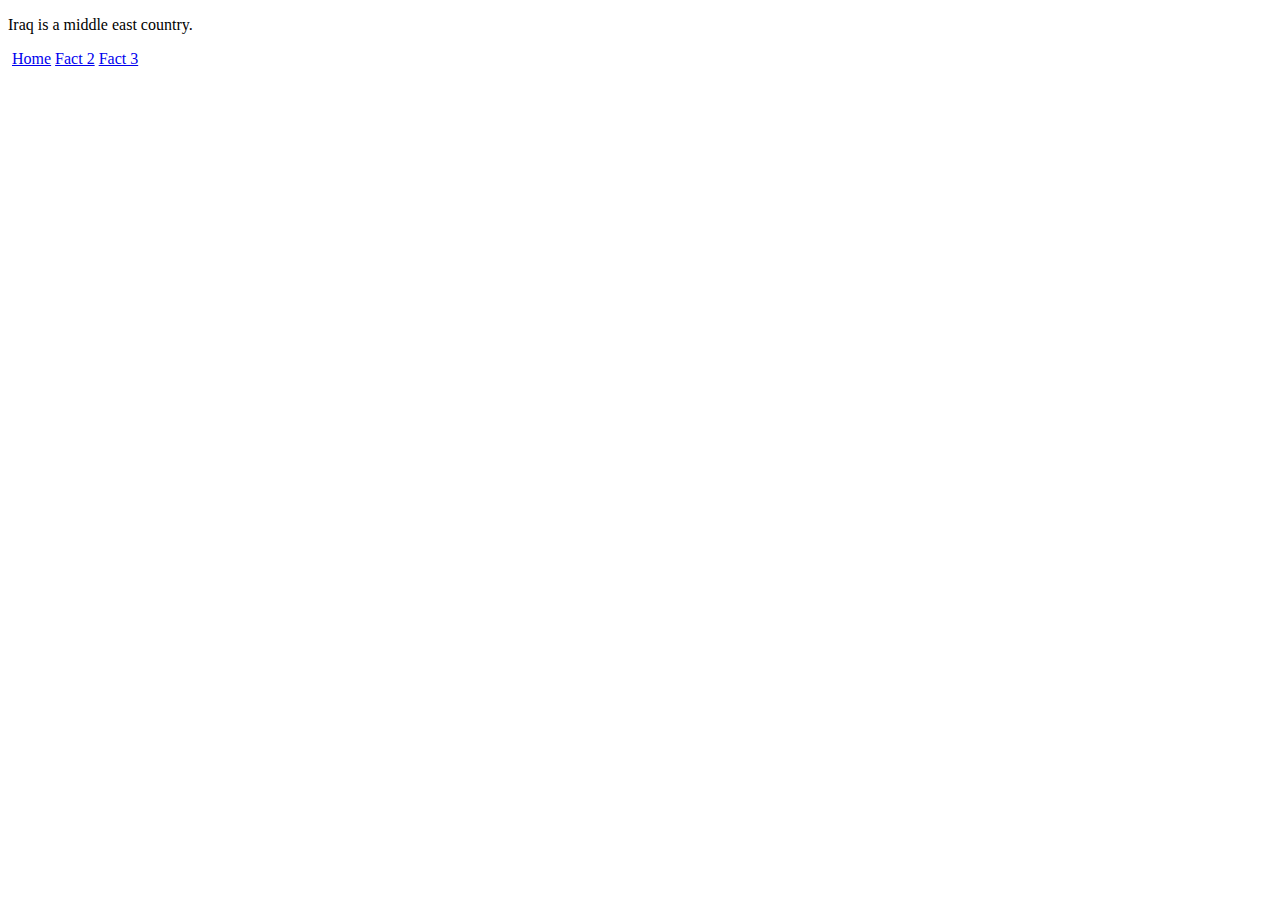
==== facts1.html @ e700ae19 "Created site" ====
<!DOCTYPE html>

<html>

<head>
    <title>
        Fact 1 
    </title>
</head>

<body>
   
   <p>
       Iraq is a middle east country.
   </p>
   
   <img src="" alt="">
   
    <a href="index.html">Home</a>
    <a href="facts2.html">Fact 2</a>
    <a href="facts3.html">Fact 3</a>
</body>

























</html>
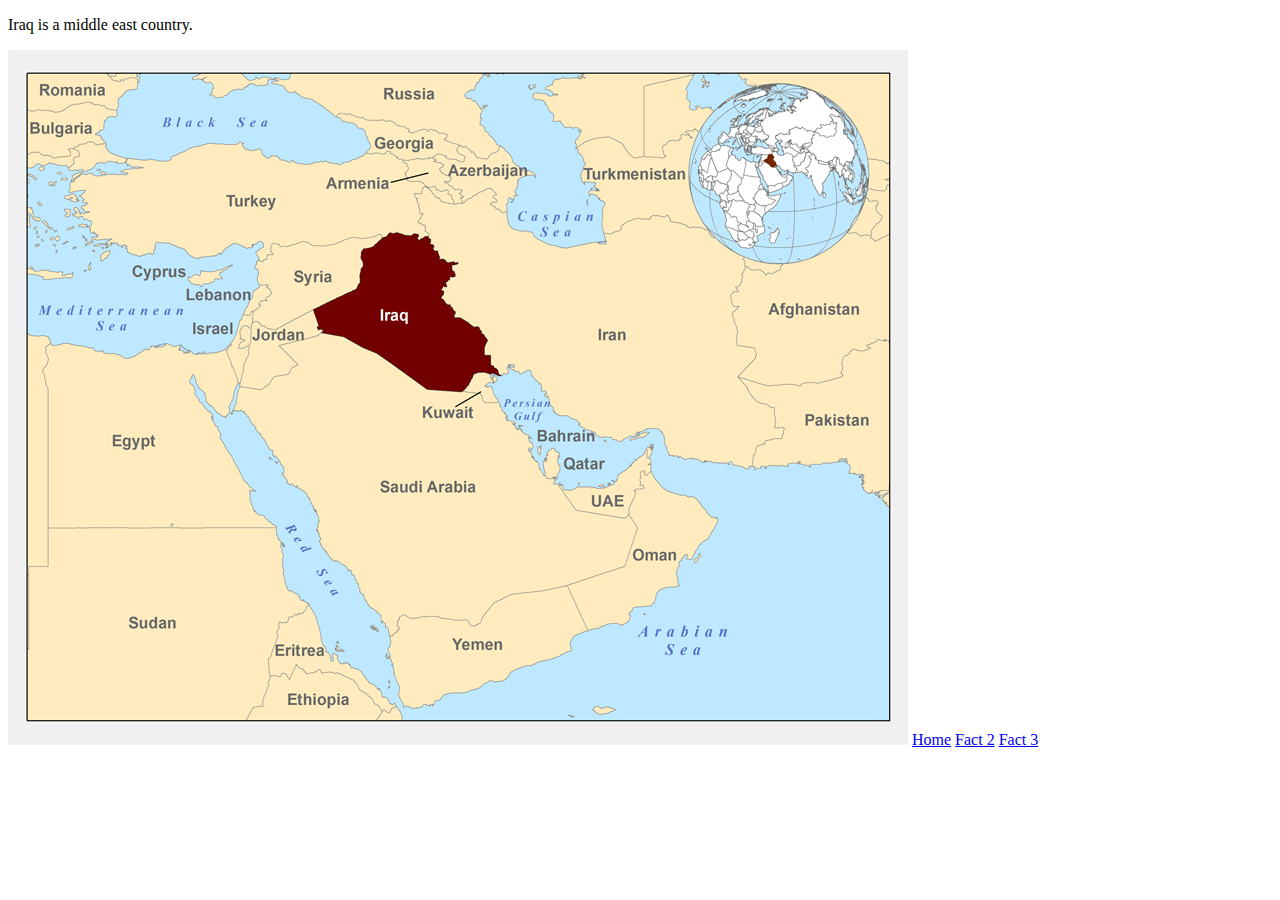
==== commit 0fdddb96: "new images" ====
--- a/facts1.html
+++ b/facts1.html
@@ -14,7 +14,7 @@
        Iraq is a middle east country.
    </p>
    
-   <img src="" alt="">
+   <img class="mideast" src="Images/middle east.png" alt="">
    
     <a href="index.html">Home</a>
     <a href="facts2.html">Fact 2</a>
